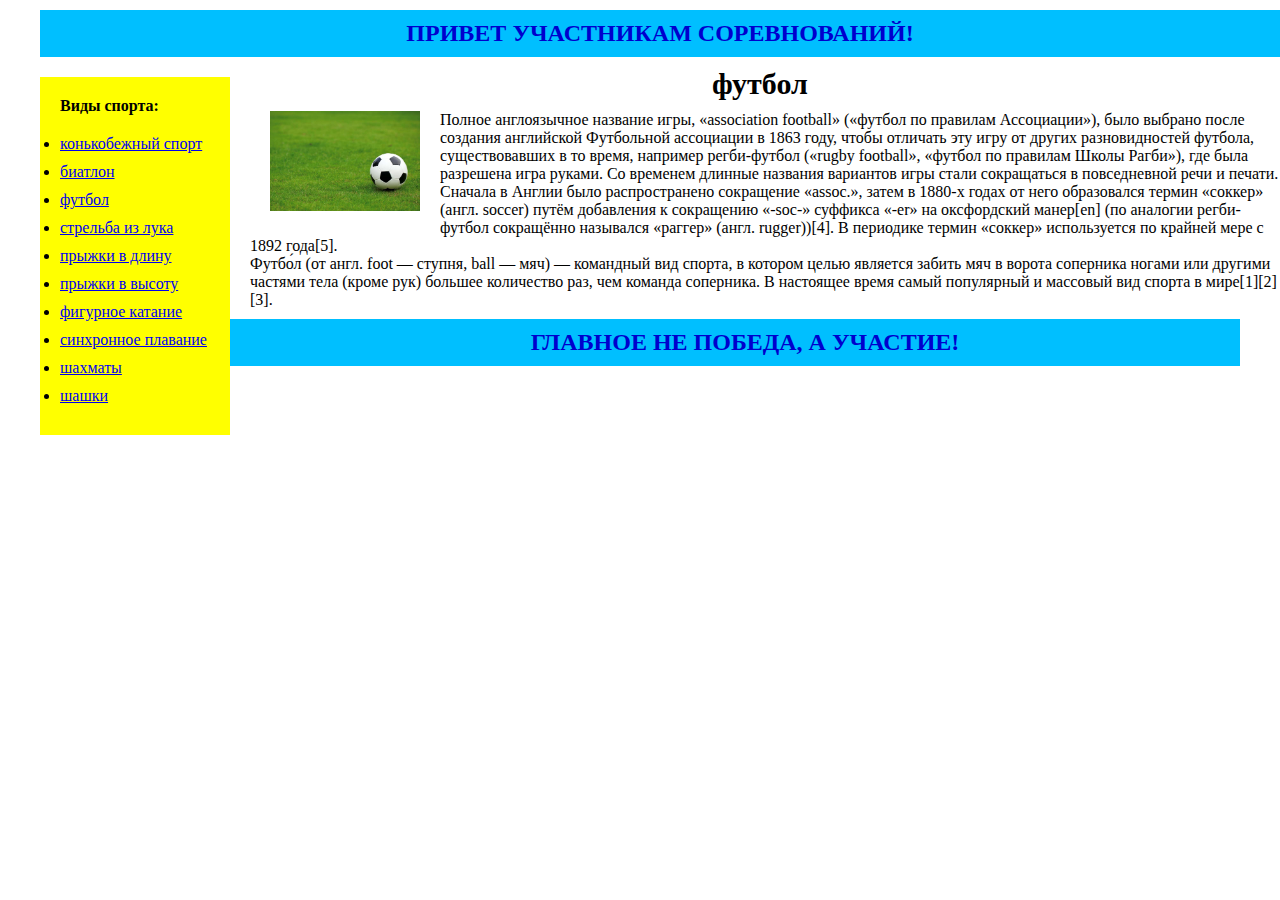
==== dz/maket_div/index.html @ ca20fcd1 "Макет на дивах" ====
<!DOCTYPE html>
<html>
    <head>
       <title></title>
       <meta http-equiv="Content-Type" content="text/html; charset=utf-8">
       <link rel="stylesheet" href="div.index.css">
    </head>
    <body>
        <div class="d-my-table">
         
     <div colspan="2"><h2 class="d-page-title">ПРИВЕТ УЧАСТНИКАМ СОРЕВНОВАНИЙ!</h2></div>
         
     <div class="d-menu"><h4>Виды спорта:</h4>
         <ul>
         
     <li><a href="https://ru.wikipedia.org/wiki/%D0%9A%D0%BE%D0%BD%D1%8C%D0%BA%D0%BE%D0%B1%D0%B5%D0%B6%D0%BD%D1%8B%D0%B9_%D1%81%D0%BF%D0%BE%D1%80%D1%82">конькобежный спорт</a></li>
     <li><a href="https://ru.wikipedia.org/wiki/%D0%91%D0%B8%D0%B0%D1%82%D0%BB%D0%BE%D0%BD">биатлон</a></li> 
     <li><a href="https://ru.wikipedia.org/wiki/%D0%A4%D1%83%D1%82%D0%B1%D0%BE%D0%BB">футбол</a></li>
     <li><a href="https://ru.wikipedia.org/wiki/%D0%A1%D1%82%D1%80%D0%B5%D0%BB%D1%8C%D0%B1%D0%B0_%D0%B8%D0%B7_%D0%BB%D1%83%D0%BA%D0%B0_(%D0%B2%D0%B8%D0%B4_%D1%81%D0%BF%D0%BE%D1%80%D1%82%D0%B0)">стрельба из лука</a></li>
     <li><a href="https://ru.wikipedia.org/wiki/%D0%9F%D1%80%D1%8B%D0%B6%D0%BE%D0%BA_%D0%B2_%D0%B4%D0%BB%D0%B8%D0%BD%D1%83">прыжки в длину</a></li>
     <li><a href="https://ru.wikipedia.org/wiki/%D0%9F%D1%80%D1%8B%D0%B6%D0%BE%D0%BA_%D0%B2_%D0%B2%D1%8B%D1%81%D0%BE%D1%82%D1%83">прыжки в высоту</a></li>
     <li><a href="https://ru.wikipedia.org/wiki/%D0%A4%D0%B8%D0%B3%D1%83%D1%80%D0%BD%D0%BE%D0%B5_%D0%BA%D0%B0%D1%82%D0%B0%D0%BD%D0%B8%D0%B5">фигурное катание</a></li>
     <li><a href="https://ru.wikipedia.org/wiki/%D0%A1%D0%B8%D0%BD%D1%85%D1%80%D0%BE%D0%BD%D0%BD%D0%BE%D0%B5_%D0%BF%D0%BB%D0%B0%D0%B2%D0%B0%D0%BD%D0%B8%D0%B5">синхронное плавание</a></li>
     <li><a href="https://ru.wikipedia.org/wiki/%D0%A8%D0%B0%D1%85%D0%BC%D0%B0%D1%82%D1%8B">шахматы</a></li>
     <li><a href="https://ru.wikipedia.org/wiki/%D0%A8%D0%B0%D1%88%D0%BA%D0%B8">шашки</a></li>
        
        </div> 
        
  <div class="d-content">
  <h3>футбол</h3>
  <img src="hs.jpg"></img>
  
  <p>Полное англоязычное название игры, «association football» («футбол по правилам Ассоциации»), было выбрано после создания английской Футбольной ассоциации в 1863 году, чтобы отличать эту игру от других разновидностей футбола, существовавших в то время, например регби-футбол («rugby football», «футбол по правилам Школы Рагби»), где была разрешена игра руками. Со временем длинные названия вариантов игры стали сокращаться в повседневной речи и печати. Сначала в Англии было распространено сокращение «assoc.», затем в 1880-х годах от него образовался термин «соккер» (англ. soccer) путём добавления к сокращению «-soc-» суффикса «-er» на оксфордский манер[en] (по аналогии регби-футбол сокращённо назывался «раггер» (англ. rugger))[4]. В периодике термин «соккер» используется по крайней мере с 1892 года[5].</p>
  <p>Футбо́л (от англ. foot — ступня, ball — мяч) — командный вид спорта, в котором целью является забить мяч в ворота соперника ногами или другими частями тела (кроме рук) большее количество раз, чем команда соперника. В настоящее время самый популярный и массовый вид спорта в мире[1][2][3].</p>
    <div>     
             <div colspan="2"><h2 class="d-page-title">главное не победа, а участие!</h2></div>
         
       
        
    </body>
</html>
---- dz/maket_div/div.index.css ----
* {
    padding: 0;
    margin: 0;
}

.d-page-title {
    background-color: #00BFFF;
    color: #0000CD; 
    text-transform: uppercase; 
    padding: 10px 0;
    text-align: center;
    
}

.d-my-table {
    width: 100%;
}

.d-menu div {
    list-style-type: disc;
    padding-left: 20px;
} 

.d-menu  {
    background-color: #FFFF00;
    width: 150px;
    vertical-align: top; 
    padding: 20px;
    float: left;
}

.d-content img {
    width: 150px; 
    float: left;
    margin: 0px 20px 20px 20px;
}

div {
    margin: 10px 20px;
}

.d-content h3 {
    text-align: center; 
    font-size: 30px; 
    margin: 10px;
}
.d-menu h4 {
    margin-bottom: 20px;
}

.d-menu ul li {
    
    margin: 10px 0px;
}
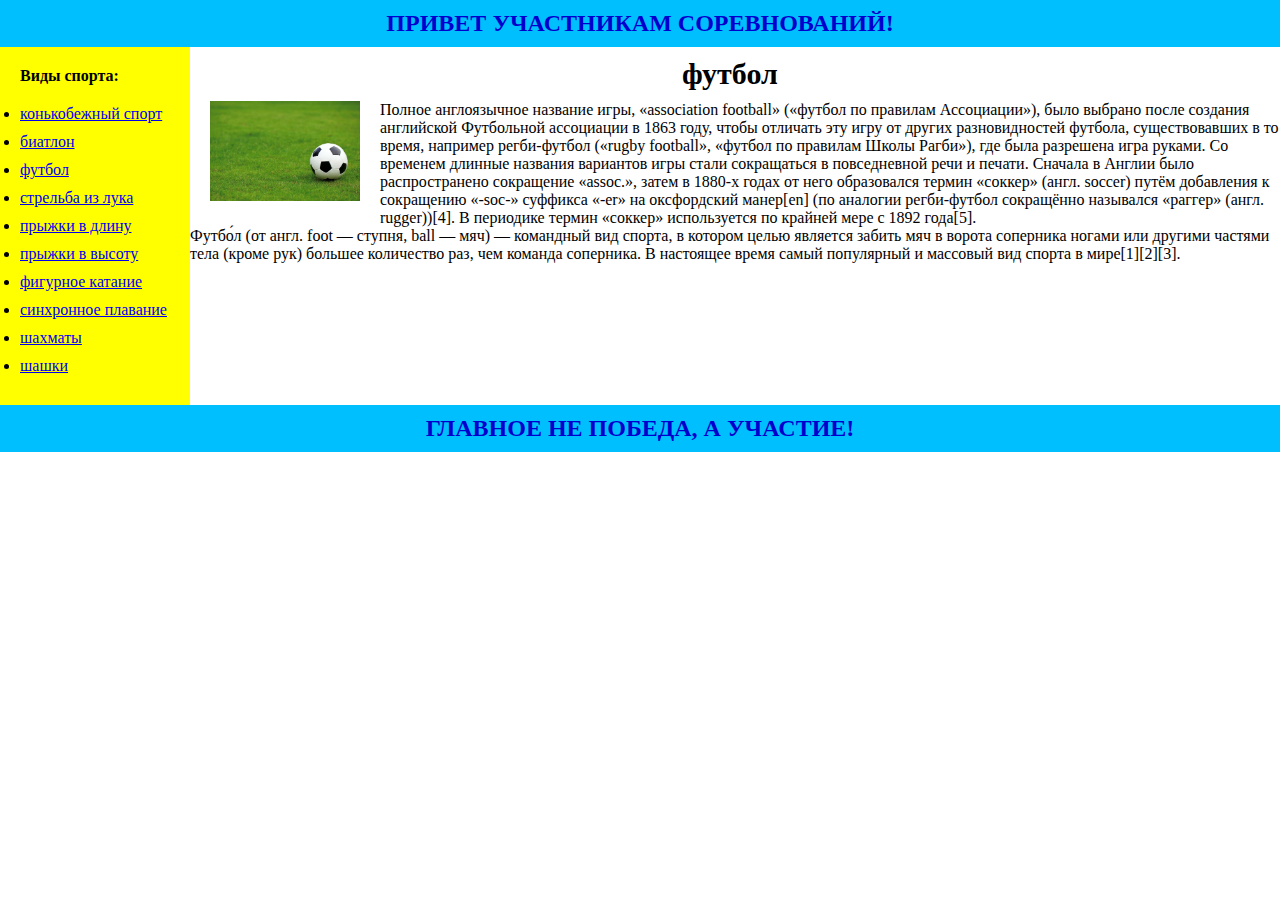
==== commit 46403713: "Добавленно  адаптивное меню" ====
--- a/dz/maket_div/index.html
+++ b/dz/maket_div/index.html
@@ -1,41 +1,54 @@
 <!DOCTYPE html>
 <html>
-    <head>
-       <title></title>
-       <meta http-equiv="Content-Type" content="text/html; charset=utf-8">
-       <link rel="stylesheet" href="div.index.css">
-    </head>
-    <body>
-        <div class="d-my-table">
-         
-     <div colspan="2"><h2 class="d-page-title">ПРИВЕТ УЧАСТНИКАМ СОРЕВНОВАНИЙ!</h2></div>
-         
-     <div class="d-menu"><h4>Виды спорта:</h4>
-         <ul>
-         
-     <li><a href="https://ru.wikipedia.org/wiki/%D0%9A%D0%BE%D0%BD%D1%8C%D0%BA%D0%BE%D0%B1%D0%B5%D0%B6%D0%BD%D1%8B%D0%B9_%D1%81%D0%BF%D0%BE%D1%80%D1%82">конькобежный спорт</a></li>
-     <li><a href="https://ru.wikipedia.org/wiki/%D0%91%D0%B8%D0%B0%D1%82%D0%BB%D0%BE%D0%BD">биатлон</a></li> 
-     <li><a href="https://ru.wikipedia.org/wiki/%D0%A4%D1%83%D1%82%D0%B1%D0%BE%D0%BB">футбол</a></li>
-     <li><a href="https://ru.wikipedia.org/wiki/%D0%A1%D1%82%D1%80%D0%B5%D0%BB%D1%8C%D0%B1%D0%B0_%D0%B8%D0%B7_%D0%BB%D1%83%D0%BA%D0%B0_(%D0%B2%D0%B8%D0%B4_%D1%81%D0%BF%D0%BE%D1%80%D1%82%D0%B0)">стрельба из лука</a></li>
-     <li><a href="https://ru.wikipedia.org/wiki/%D0%9F%D1%80%D1%8B%D0%B6%D0%BE%D0%BA_%D0%B2_%D0%B4%D0%BB%D0%B8%D0%BD%D1%83">прыжки в длину</a></li>
-     <li><a href="https://ru.wikipedia.org/wiki/%D0%9F%D1%80%D1%8B%D0%B6%D0%BE%D0%BA_%D0%B2_%D0%B2%D1%8B%D1%81%D0%BE%D1%82%D1%83">прыжки в высоту</a></li>
-     <li><a href="https://ru.wikipedia.org/wiki/%D0%A4%D0%B8%D0%B3%D1%83%D1%80%D0%BD%D0%BE%D0%B5_%D0%BA%D0%B0%D1%82%D0%B0%D0%BD%D0%B8%D0%B5">фигурное катание</a></li>
-     <li><a href="https://ru.wikipedia.org/wiki/%D0%A1%D0%B8%D0%BD%D1%85%D1%80%D0%BE%D0%BD%D0%BD%D0%BE%D0%B5_%D0%BF%D0%BB%D0%B0%D0%B2%D0%B0%D0%BD%D0%B8%D0%B5">синхронное плавание</a></li>
-     <li><a href="https://ru.wikipedia.org/wiki/%D0%A8%D0%B0%D1%85%D0%BC%D0%B0%D1%82%D1%8B">шахматы</a></li>
-     <li><a href="https://ru.wikipedia.org/wiki/%D0%A8%D0%B0%D1%88%D0%BA%D0%B8">шашки</a></li>
-        
-        </div> 
-        
-  <div class="d-content">
-  <h3>футбол</h3>
-  <img src="hs.jpg"></img>
-  
-  <p>Полное англоязычное название игры, «association football» («футбол по правилам Ассоциации»), было выбрано после создания английской Футбольной ассоциации в 1863 году, чтобы отличать эту игру от других разновидностей футбола, существовавших в то время, например регби-футбол («rugby football», «футбол по правилам Школы Рагби»), где была разрешена игра руками. Со временем длинные названия вариантов игры стали сокращаться в повседневной речи и печати. Сначала в Англии было распространено сокращение «assoc.», затем в 1880-х годах от него образовался термин «соккер» (англ. soccer) путём добавления к сокращению «-soc-» суффикса «-er» на оксфордский манер[en] (по аналогии регби-футбол сокращённо назывался «раггер» (англ. rugger))[4]. В периодике термин «соккер» используется по крайней мере с 1892 года[5].</p>
-  <p>Футбо́л (от англ. foot — ступня, ball — мяч) — командный вид спорта, в котором целью является забить мяч в ворота соперника ногами или другими частями тела (кроме рук) большее количество раз, чем команда соперника. В настоящее время самый популярный и массовый вид спорта в мире[1][2][3].</p>
-    <div>     
-             <div colspan="2"><h2 class="d-page-title">главное не победа, а участие!</h2></div>
-         
-       
-        
-    </body>
+
+<head>
+    <title></title>
+    <meta http-equiv="Content-Type" content="text/html; charset=utf-8">
+    <link rel="stylesheet" href="div.index.css">
+</head>
+
+<body>
+    <div class="d-my-table">
+
+        <div>
+            <h2 class="d-page-title">ПРИВЕТ УЧАСТНИКАМ СОРЕВНОВАНИЙ!</h2>
+        </div>
+
+        <div class="d-menu">
+            <h4>Виды спорта:</h4>
+            <ul>
+
+                <li><a href="https://ru.wikipedia.org/wiki/%D0%9A%D0%BE%D0%BD%D1%8C%D0%BA%D0%BE%D0%B1%D0%B5%D0%B6%D0%BD%D1%8B%D0%B9_%D1%81%D0%BF%D0%BE%D1%80%D1%82">конькобежный спорт</a></li>
+                <li><a href="https://ru.wikipedia.org/wiki/%D0%91%D0%B8%D0%B0%D1%82%D0%BB%D0%BE%D0%BD">биатлон</a></li>
+                <li><a href="https://ru.wikipedia.org/wiki/%D0%A4%D1%83%D1%82%D0%B1%D0%BE%D0%BB">футбол</a></li>
+                <li><a href="https://ru.wikipedia.org/wiki/%D0%A1%D1%82%D1%80%D0%B5%D0%BB%D1%8C%D0%B1%D0%B0_%D0%B8%D0%B7_%D0%BB%D1%83%D0%BA%D0%B0_(%D0%B2%D0%B8%D0%B4_%D1%81%D0%BF%D0%BE%D1%80%D1%82%D0%B0)">стрельба из лука</a></li>
+                <li><a href="https://ru.wikipedia.org/wiki/%D0%9F%D1%80%D1%8B%D0%B6%D0%BE%D0%BA_%D0%B2_%D0%B4%D0%BB%D0%B8%D0%BD%D1%83">прыжки в длину</a></li>
+                <li><a href="https://ru.wikipedia.org/wiki/%D0%9F%D1%80%D1%8B%D0%B6%D0%BE%D0%BA_%D0%B2_%D0%B2%D1%8B%D1%81%D0%BE%D1%82%D1%83">прыжки в высоту</a></li>
+                <li><a href="https://ru.wikipedia.org/wiki/%D0%A4%D0%B8%D0%B3%D1%83%D1%80%D0%BD%D0%BE%D0%B5_%D0%BA%D0%B0%D1%82%D0%B0%D0%BD%D0%B8%D0%B5">фигурное катание</a></li>
+                <li><a href="https://ru.wikipedia.org/wiki/%D0%A1%D0%B8%D0%BD%D1%85%D1%80%D0%BE%D0%BD%D0%BD%D0%BE%D0%B5_%D0%BF%D0%BB%D0%B0%D0%B2%D0%B0%D0%BD%D0%B8%D0%B5">синхронное плавание</a></li>
+                <li><a href="https://ru.wikipedia.org/wiki/%D0%A8%D0%B0%D1%85%D0%BC%D0%B0%D1%82%D1%8B">шахматы</a></li>
+                <li><a href="https://ru.wikipedia.org/wiki/%D0%A8%D0%B0%D1%88%D0%BA%D0%B8">шашки</a></li>
+
+        </div>
+
+        <div class="d-content"> 
+            <h3>футбол</h3>
+            <img src="hs.jpg"></img>
+
+            <p>Полное англоязычное название игры, «association football» («футбол по правилам Ассоциации»), было выбрано после создания английской Футбольной ассоциации в 1863 году, чтобы отличать эту игру от других разновидностей футбола, существовавших
+                в то время, например регби-футбол («rugby football», «футбол по правилам Школы Рагби»), где была разрешена игра руками. Со временем длинные названия вариантов игры стали сокращаться в повседневной речи и печати. Сначала в Англии было распространено
+                сокращение «assoc.», затем в 1880-х годах от него образовался термин «соккер» (англ. soccer) путём добавления к сокращению «-soc-» суффикса «-er» на оксфордский манер[en] (по аналогии регби-футбол сокращённо назывался «раггер» (англ. rugger))[4].
+                В периодике термин «соккер» используется по крайней мере с 1892 года[5].</p>
+            <p>Футбо́л (от англ. foot — ступня, ball — мяч) — командный вид спорта, в котором целью является забить мяч в ворота соперника ногами или другими частями тела (кроме рук) большее количество раз, чем команда соперника. В настоящее время самый
+                популярный и массовый вид спорта в мире[1][2][3].</p>
+        </div>
+        <div class="clear"></div>
+        <div>
+            <h2 class="d-page-title">главное не победа, а участие!</h2>
+        </div>
+
+
+
+</body>
+
 </html>--- a/dz/maket_div/div.index.css
+++ b/dz/maket_div/div.index.css
@@ -27,7 +27,17 @@
     vertical-align: top; 
     padding: 20px;
     float: left;
+    
 }
+
+
+@media (max-width: 400px) {
+.d-menu {
+    float: none;
+    width: 100%;
+}
+}
+
 
 .d-content img {
     width: 150px; 
@@ -35,8 +45,8 @@
     margin: 0px 20px 20px 20px;
 }
 
-div {
-    margin: 10px 20px;
+.clear {
+   clear: both;
 }
 
 .d-content h3 {
